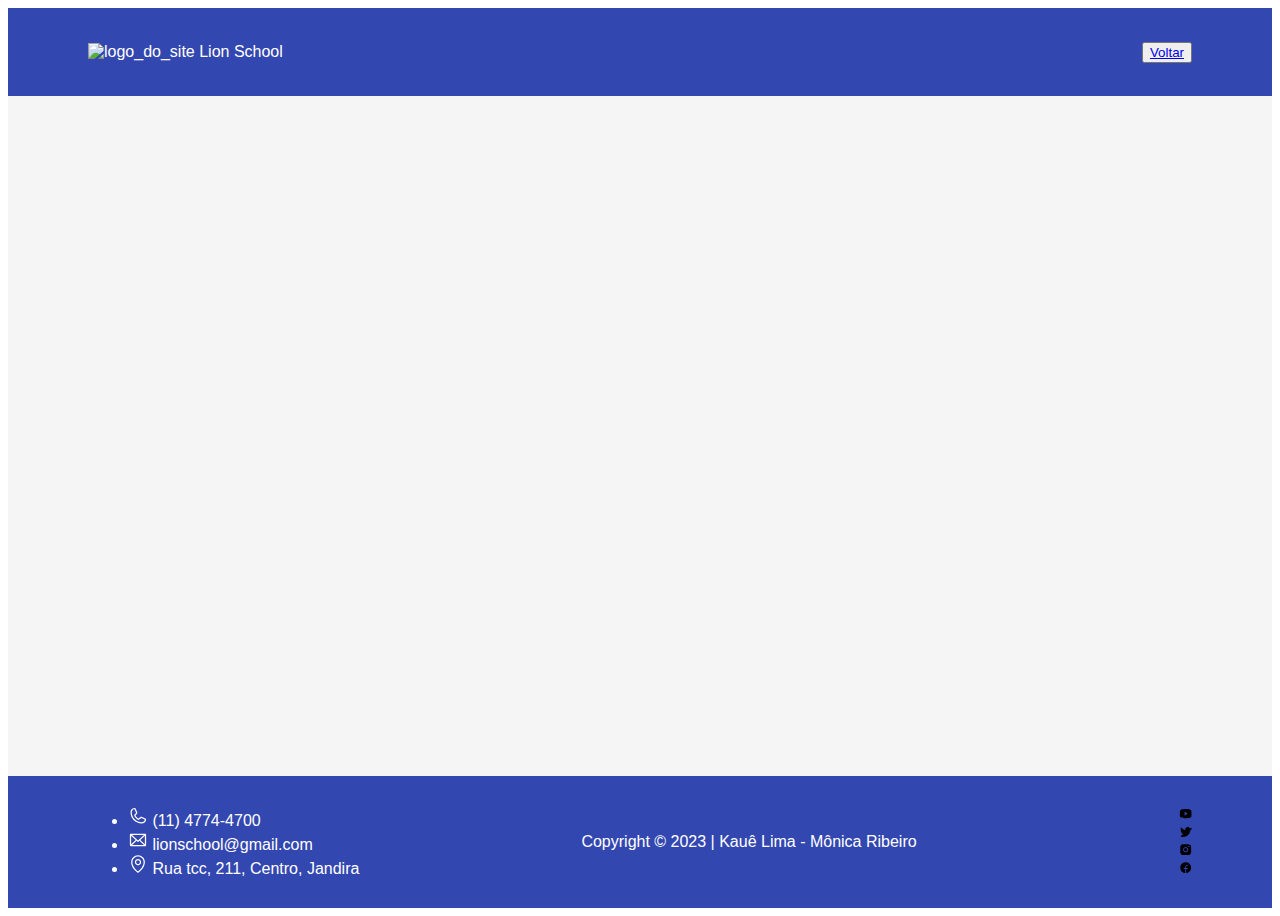
==== aluno.html @ a7dbc966 "ajustes feitos" ====
<!DOCTYPE html>
<html lang="pt-br">

<head>
    <meta charset="UTF-8">
    <meta http-equiv="X-UA-Compatible" content="IE=edge">
    <meta name="viewport" content="width=device-width, initial-scale=1.0">
    <link rel="stylesheet" href="./css/reset.css">
    <link rel="stylesheet" href="./css/style.css">
    <link rel="stylesheet" href="./css/navbar.css">
    <link rel="stylesheet" href="./css/main.css">
    <link rel="stylesheet" href="./css/footer.css">
    <link rel="stylesheet" href="./css/alunos.css">
    <link rel="stylesheet" href="./css/boletim.css">
    <script src="https://kit.fontawesome.com/c968ad7630.js" crossorigin="anonymous"></script>
    <script src="./js/index.js" type="module" defer></script>
    <script src="https://cdn.jsdelivr.net/npm/chart.js" type="module" defer></script>
    <title>Lion School - Aluno</title>
</head>

<body>
    <nav>
        <div class="logo">
            <img src="./img/logo-image.png" alt="logo_do_site">
            <span>Lion School</span>
        </div>

        <button type="button">
            <a href="./turma.html" id="button_voltar">
                <i class="fa-solid fa-share-from-square"></i>
                <span>Voltar</span>
            </a>
        </button>
    </nav>

    <main>
        <div class="boletim_aluno" id="boletim_aluno">
            <div class="aluno_profile" id="aluno_profile">
            </div>
            <div class="chart-area" id="chart-area">
                <canvas id="myChart" style="width:500px; height: 400px; display: flex;"></canvas>
            </div>
        </div>
    </main>

    <footer>
        <ul class="contact">
            <li>
                <svg width="20" height="20" viewBox="0 0 20 20" fill="none" xmlns="http://www.w3.org/2000/svg">
                    <path
                        d="M17.3727 12.3797L13.6922 10.7305L13.682 10.7258C13.491 10.6441 13.2825 10.6113 13.0756 10.6304C12.8687 10.6495 12.6698 10.7198 12.4969 10.8352C12.4765 10.8486 12.457 10.8632 12.4383 10.8789L10.5367 12.5C9.33204 11.9148 8.08829 10.6805 7.50313 9.4914L9.12657 7.56093C9.14219 7.5414 9.15704 7.52187 9.1711 7.50078C9.28394 7.32836 9.35239 7.13071 9.37039 6.92544C9.38838 6.72017 9.35534 6.51363 9.27423 6.32421V6.31484L7.62032 2.62812C7.51309 2.38067 7.3287 2.17454 7.09468 2.04049C6.86067 1.90645 6.58958 1.85168 6.32188 1.88437C5.26326 2.02367 4.29155 2.54356 3.58824 3.34694C2.88492 4.15032 2.49809 5.18225 2.50001 6.24999C2.50001 12.4531 7.54688 17.5 13.75 17.5C14.8177 17.5019 15.8497 17.1151 16.6531 16.4118C17.4564 15.7084 17.9763 14.7367 18.1156 13.6781C18.1484 13.4105 18.0937 13.1395 17.9598 12.9055C17.8259 12.6715 17.62 12.487 17.3727 12.3797ZM13.75 16.25C11.0987 16.2471 8.55687 15.1926 6.68214 13.3179C4.8074 11.4431 3.7529 8.90127 3.75001 6.24999C3.74707 5.4871 4.02192 4.74921 4.52324 4.17414C5.02456 3.59907 5.71806 3.22614 6.47423 3.12499C6.47392 3.12811 6.47392 3.13125 6.47423 3.13437L8.11485 6.80624L6.50001 8.73906C6.48362 8.75792 6.46873 8.77803 6.45548 8.79921C6.33791 8.97962 6.26894 9.18733 6.25525 9.40223C6.24157 9.61713 6.28362 9.83191 6.37735 10.0258C7.08516 11.4734 8.54376 12.9211 10.007 13.6281C10.2023 13.721 10.4184 13.7616 10.634 13.746C10.8497 13.7304 11.0576 13.6591 11.2375 13.5391C11.2576 13.5255 11.2769 13.5109 11.2953 13.4953L13.1945 11.875L16.8664 13.5195C16.8664 13.5195 16.8727 13.5195 16.875 13.5195C16.7751 14.2768 16.4027 14.9717 15.8275 15.4742C15.2524 15.9768 14.5138 16.2526 13.75 16.25Z"
                        fill="white" />
                </svg>
                <span>(11) 4774-4700</span>
            </li>

            <li>
                <svg width="20" height="20" viewBox="0 0 20 20" fill="none" xmlns="http://www.w3.org/2000/svg">
                    <path
                        d="M17.5 3.75H2.5C2.33424 3.75 2.17527 3.81585 2.05806 3.93306C1.94085 4.05027 1.875 4.20924 1.875 4.375V15C1.875 15.3315 2.0067 15.6495 2.24112 15.8839C2.47554 16.1183 2.79348 16.25 3.125 16.25H16.875C17.2065 16.25 17.5245 16.1183 17.7589 15.8839C17.9933 15.6495 18.125 15.3315 18.125 15V4.375C18.125 4.20924 18.0592 4.05027 17.9419 3.93306C17.8247 3.81585 17.6658 3.75 17.5 3.75ZM10 10.4023L4.10703 5H15.893L10 10.4023ZM7.71172 10L3.125 14.2039V5.79609L7.71172 10ZM8.63672 10.8477L9.57422 11.7109C9.68953 11.8168 9.84035 11.8755 9.99687 11.8755C10.1534 11.8755 10.3042 11.8168 10.4195 11.7109L11.357 10.8477L15.8883 15H4.10703L8.63672 10.8477ZM12.2883 10L16.875 5.79531V14.2047L12.2883 10Z"
                        fill="white" />
                </svg>
                <span>lionschool@gmail.com</span>
            </li>

            <li>
                <svg width="20" height="20" viewBox="0 0 20 20" fill="none" xmlns="http://www.w3.org/2000/svg">
                    <path
                        d="M10 5C9.38193 5 8.77775 5.18328 8.26384 5.52666C7.74994 5.87004 7.3494 6.3581 7.11288 6.92911C6.87635 7.50013 6.81447 8.12847 6.93505 8.73466C7.05562 9.34085 7.35325 9.89767 7.79029 10.3347C8.22733 10.7717 8.78415 11.0694 9.39034 11.19C9.99653 11.3105 10.6249 11.2486 11.1959 11.0121C11.7669 10.7756 12.255 10.3751 12.5983 9.86116C12.9417 9.34725 13.125 8.74307 13.125 8.125C13.125 7.2962 12.7958 6.50134 12.2097 5.91529C11.6237 5.32924 10.8288 5 10 5ZM10 10C9.62916 10 9.26665 9.89003 8.95831 9.68401C8.64996 9.47798 8.40964 9.18514 8.26773 8.84253C8.12581 8.49992 8.08868 8.12292 8.16103 7.75921C8.23337 7.39549 8.41195 7.0614 8.67417 6.79917C8.9364 6.53695 9.27049 6.35837 9.63421 6.28603C9.99792 6.21368 10.3749 6.25081 10.7175 6.39273C11.0601 6.53464 11.353 6.77496 11.559 7.08331C11.765 7.39165 11.875 7.75416 11.875 8.125C11.875 8.62228 11.6775 9.09919 11.3258 9.45083C10.9742 9.80246 10.4973 10 10 10ZM10 1.25C8.17727 1.25207 6.42979 1.97706 5.14092 3.26592C3.85206 4.55479 3.12707 6.30227 3.125 8.125C3.125 10.5781 4.25859 13.1781 6.40625 15.6445C7.37127 16.759 8.45739 17.7626 9.64453 18.6367C9.74962 18.7103 9.87482 18.7498 10.0031 18.7498C10.1314 18.7498 10.2566 18.7103 10.3617 18.6367C11.5467 17.7623 12.6307 16.7587 13.5938 15.6445C15.7383 13.1781 16.875 10.5781 16.875 8.125C16.8729 6.30227 16.1479 4.55479 14.8591 3.26592C13.5702 1.97706 11.8227 1.25207 10 1.25ZM10 17.3438C8.70859 16.3281 4.375 12.5977 4.375 8.125C4.375 6.63316 4.96763 5.20242 6.02252 4.14752C7.07742 3.09263 8.50816 2.5 10 2.5C11.4918 2.5 12.9226 3.09263 13.9775 4.14752C15.0324 5.20242 15.625 6.63316 15.625 8.125C15.625 12.5961 11.2914 16.3281 10 17.3438Z"
                        fill="white" />
                </svg>
                <span>Rua tcc, 211, Centro, Jandira</span>
            </li>
        </ul>

        <span class="developers"> Copyright © 2023 | Kauê Lima - Mônica Ribeiro </span>

        <ul class="social-container">
            <a href="#">
                <svg viewBox="0 0 32 32" xmlns="http://www.w3.org/2000/svg">
                    <path
                        d="M29.2913 8.69C29.1735 8.22919 28.9478 7.80298 28.6329 7.44654C28.318 7.09011 27.9228 6.81366 27.48 6.64C23.195 4.985 16.375 5 16 5C15.625 5 8.805 4.985 4.52 6.64C4.0772 6.81366 3.68204 7.09011 3.36712 7.44654C3.05219 7.80298 2.82653 8.22919 2.70875 8.69C2.385 9.9375 2 12.2175 2 16C2 19.7825 2.385 22.0625 2.70875 23.31C2.82636 23.771 3.05194 24.1975 3.36687 24.5542C3.68181 24.9108 4.07706 25.1875 4.52 25.3613C8.625 26.945 15.05 27 15.9175 27H16.0825C16.95 27 23.3787 26.945 27.48 25.3613C27.9229 25.1875 28.3182 24.9108 28.6331 24.5542C28.9481 24.1975 29.1736 23.771 29.2913 23.31C29.615 22.06 30 19.7825 30 16C30 12.2175 29.615 9.9375 29.2913 8.69ZM20.2775 16.4163L14.2775 20.4163C14.2022 20.4665 14.1146 20.4954 14.0242 20.4997C13.9338 20.5041 13.8438 20.4839 13.764 20.4411C13.6842 20.3984 13.6175 20.3348 13.571 20.2571C13.5245 20.1794 13.4999 20.0905 13.5 20V12C13.4999 11.9095 13.5245 11.8206 13.571 11.7429C13.6175 11.6652 13.6842 11.6016 13.764 11.5589C13.8438 11.5161 13.9338 11.4959 14.0242 11.5003C14.1146 11.5046 14.2022 11.5335 14.2775 11.5838L20.2775 15.5838C20.3461 15.6294 20.4023 15.6913 20.4412 15.7639C20.4801 15.8365 20.5005 15.9176 20.5005 16C20.5005 16.0824 20.4801 16.1635 20.4412 16.2361C20.4023 16.3087 20.3461 16.3706 20.2775 16.4163Z" />
                </svg>

            </a>
            <a href="#">
                <svg viewBox="0 0 32 32" xmlns="http://www.w3.org/2000/svg">
                    <path
                        d="M30.7075 9.70749L26.97 13.445C26.215 22.1975 18.8338 29 10 29C8.185 29 6.68875 28.7125 5.5525 28.145C4.63625 27.6862 4.26125 27.195 4.1675 27.055C4.08391 26.9296 4.02972 26.787 4.009 26.6377C3.98828 26.4885 4.00155 26.3365 4.04783 26.1931C4.0941 26.0497 4.17219 25.9186 4.27625 25.8096C4.3803 25.7006 4.50764 25.6166 4.64875 25.5637C4.68125 25.5512 7.67875 24.4 9.5825 22.2087C8.52673 21.3407 7.6051 20.3214 6.8475 19.1837C5.2975 16.8825 3.5625 12.885 4.0975 6.91124C4.11446 6.72142 4.1853 6.5404 4.30169 6.38949C4.41808 6.23859 4.57517 6.12408 4.75445 6.05946C4.93373 5.99484 5.12775 5.9828 5.31365 6.02474C5.49955 6.06669 5.66959 6.16089 5.80375 6.29624C5.8475 6.33999 9.96375 10.4337 14.9963 11.7612V11C14.9943 10.2017 15.1522 9.41116 15.4604 8.67482C15.7687 7.93849 16.2212 7.27128 16.7913 6.71249C17.3449 6.15964 18.0036 5.72329 18.7286 5.42917C19.4536 5.13504 20.2302 4.98911 21.0125 4.99999C22.062 5.01034 23.0909 5.29205 23.9992 5.81774C24.9076 6.34343 25.6644 7.09521 26.1963 7.99999H30C30.1979 7.99983 30.3914 8.05839 30.556 8.16827C30.7206 8.27814 30.8489 8.43437 30.9246 8.6172C31.0004 8.80002 31.0202 9.00121 30.9815 9.19529C30.9429 9.38938 30.8475 9.56763 30.7075 9.70749Z" />
                </svg>

            </a>
            <a href="#">
                <svg viewBox="0 0 32 32" xmlns="http://www.w3.org/2000/svg">
                    <path
                        d="M22 3H10C8.14409 3.00199 6.36477 3.74012 5.05245 5.05245C3.74012 6.36477 3.00199 8.14409 3 10V22C3.00199 23.8559 3.74012 25.6352 5.05245 26.9476C6.36477 28.2599 8.14409 28.998 10 29H22C23.8559 28.998 25.6352 28.2599 26.9476 26.9476C28.2599 25.6352 28.998 23.8559 29 22V10C28.998 8.14409 28.2599 6.36477 26.9476 5.05245C25.6352 3.74012 23.8559 3.00199 22 3ZM16 22C14.8133 22 13.6533 21.6481 12.6666 20.9888C11.6799 20.3295 10.9108 19.3925 10.4567 18.2961C10.0026 17.1997 9.88378 15.9933 10.1153 14.8295C10.3468 13.6656 10.9182 12.5965 11.7574 11.7574C12.5965 10.9182 13.6656 10.3468 14.8295 10.1153C15.9933 9.88378 17.1997 10.0026 18.2961 10.4567C19.3925 10.9108 20.3295 11.6799 20.9888 12.6666C21.6481 13.6533 22 14.8133 22 16C21.9983 17.5908 21.3657 19.116 20.2408 20.2408C19.116 21.3657 17.5908 21.9983 16 22ZM23.5 10C23.2033 10 22.9133 9.91203 22.6666 9.7472C22.42 9.58238 22.2277 9.34811 22.1142 9.07403C22.0007 8.79994 21.9709 8.49834 22.0288 8.20736C22.0867 7.91639 22.2296 7.64912 22.4393 7.43934C22.6491 7.22956 22.9164 7.0867 23.2074 7.02882C23.4983 6.97094 23.7999 7.00065 24.074 7.11418C24.3481 7.22771 24.5824 7.41997 24.7472 7.66664C24.912 7.91332 25 8.20333 25 8.5C25 8.89782 24.842 9.27936 24.5607 9.56066C24.2794 9.84196 23.8978 10 23.5 10ZM20 16C20 16.7911 19.7654 17.5645 19.3259 18.2223C18.8864 18.8801 18.2616 19.3928 17.5307 19.6955C16.7998 19.9983 15.9956 20.0775 15.2196 19.9231C14.4437 19.7688 13.731 19.3878 13.1716 18.8284C12.6122 18.269 12.2312 17.5563 12.0769 16.7804C11.9225 16.0044 12.0017 15.2002 12.3045 14.4693C12.6072 13.7384 13.1199 13.1136 13.7777 12.6741C14.4355 12.2346 15.2089 12 16 12C17.0609 12 18.0783 12.4214 18.8284 13.1716C19.5786 13.9217 20 14.9391 20 16Z" />
                </svg>

            </a>
            <a href="#">
                <svg viewBox="0 0 32 32" xmlns="http://www.w3.org/2000/svg">
                    <path
                        d="M29 16C28.9959 19.1773 27.8302 22.2434 25.7224 24.6208C23.6145 26.9982 20.7102 28.5228 17.5563 28.9075C17.486 28.9154 17.4149 28.9084 17.3476 28.8869C17.2803 28.8653 17.2183 28.8298 17.1657 28.7825C17.1132 28.7353 17.0712 28.6774 17.0427 28.6128C17.0141 28.5481 16.9996 28.4782 17 28.4075V19H20C20.1371 19.0003 20.2728 18.9724 20.3986 18.9181C20.5245 18.8637 20.6378 18.7841 20.7316 18.6841C20.8254 18.5841 20.8976 18.4659 20.9438 18.3368C20.9899 18.2077 21.0091 18.0705 21 17.9337C20.9779 17.6766 20.8593 17.4374 20.668 17.2641C20.4766 17.0909 20.2268 16.9965 19.9688 17H17V14C17 13.4696 17.2107 12.9609 17.5858 12.5858C17.9609 12.2107 18.4696 12 19 12H21C21.1371 12.0003 21.2728 11.9724 21.3986 11.9181C21.5245 11.8637 21.6378 11.7841 21.7316 11.6841C21.8254 11.5841 21.8976 11.4659 21.9438 11.3368C21.9899 11.2077 22.0091 11.0705 22 10.9337C21.9779 10.6762 21.8589 10.4366 21.667 10.2633C21.4752 10.09 21.2248 9.99589 20.9663 10H19C17.9391 10 16.9217 10.4214 16.1716 11.1716C15.4214 11.9217 15 12.9391 15 14V17H12C11.8629 16.9997 11.7272 17.0276 11.6014 17.0819C11.4755 17.1363 11.3622 17.2159 11.2684 17.3159C11.1746 17.4159 11.1024 17.5341 11.0562 17.6632C11.0101 17.7923 10.9909 17.9295 11 18.0662C11.0221 18.3238 11.1411 18.5634 11.333 18.7367C11.5248 18.91 11.7753 19.0041 12.0338 19H15V28.41C15.0004 28.4806 14.9859 28.5504 14.9574 28.615C14.9289 28.6795 14.8871 28.7373 14.8347 28.7845C14.7823 28.8317 14.7204 28.8673 14.6533 28.889C14.5861 28.9106 14.5151 28.9178 14.445 28.91C11.2067 28.5156 8.23446 26.9199 6.1166 24.4386C3.99873 21.9573 2.88961 18.7713 3.00875 15.5112C3.25875 8.76125 8.72625 3.27375 15.4813 3.01125C17.2301 2.94351 18.9747 3.22919 20.6106 3.8512C22.2465 4.47322 23.7401 5.4188 25.0022 6.63137C26.2643 7.84394 27.2688 9.2986 27.9557 10.9083C28.6426 12.5181 28.9978 14.2498 29 16Z" />
                </svg>
            </a>
        </ul>
    </footer>
</body>

</html>
---- css/style.css ----
:root {
    --primary-color: #3347b0;
    --second-color: #E5B657;
    --background-color: #f5f5f5;
  
    font-family: 'Roboto', sans-serif;
    font-size: 62.5%;
    color: #fff;
  }
  
  body {
    height: 100vh;
  
    font-size: 1.6rem;
  }
  
  nav {
    height: 8.8rem;
    max-width: 100vw;
  
    padding-inline: 8rem;
  
    display: flex;
    justify-content: space-between;
    align-items: center;
  
    background-color: var(--primary-color);
  }
  
  main {
    height: calc(100vh - 22rem);
    background-color: var(--background-color);
  }
  
  footer {
    height: 13.2rem;
    padding-inline: 8rem;
  
    display: flex;
    align-items: center;
    justify-content: space-between;
  
    background-color: var(--primary-color);
  }
---- css/alunos.css ----
.turma{
  height: 100%;

  display: flex;
  flex-direction: column;
  align-items: center;
}

.title_curso{
  display: flex;
  padding-top: 10px;

  font-size: 4rem;
  font-weight: bold;

  color: var(--primary-color);
}

.alunos {
  display: flex;
  height: 100%;
  justify-content: center;
  align-items: center;
  gap: 3rem;
}

.card_aluno {
  width: 200px;
  height: 300px;
  display: flex;
  flex-direction: column;
  align-items: center;
  justify-content: center;
  text-align: center;
}

.cardAluno_finalizado{
  background-color: var(--second-color);
}

.cardAluno_cursando{
  background-color: var(--primary-color);
}

.card_aluno img {
  width: 200px;
  height: 200px;
}

.card_aluno:hover {
  background-color: #797db8;
}

.status {
  width: 100%;
  height: 50px;

  display: flex;
  justify-content: space-around;
  align-items: center;
  gap: 22%;

  background: #BCC2E5;
  color: var(--primary-color);
}

#main {
  flex-direction: column;
}

.cursando{
  width: 20px;
  height: 20px;
  background-color: var(--primary-color);
  box-shadow: 0px 0px 8px rgba(0, 0, 0, 0.5);
}

.finalizado{
  width: 20px;
  height: 20px;
  background-color: var(--second-color);
  box-shadow: 0px 0px 8px rgba(0, 0, 0, 0.5);
}
.legenda{
  display: flex;
  gap: 20px; 
  
  font-weight: 500;
  font-size: 16px;
}

.legenda li{
  display: flex;
  gap: 5px;

  font-weight: 500;
  font-size: 16px;
}
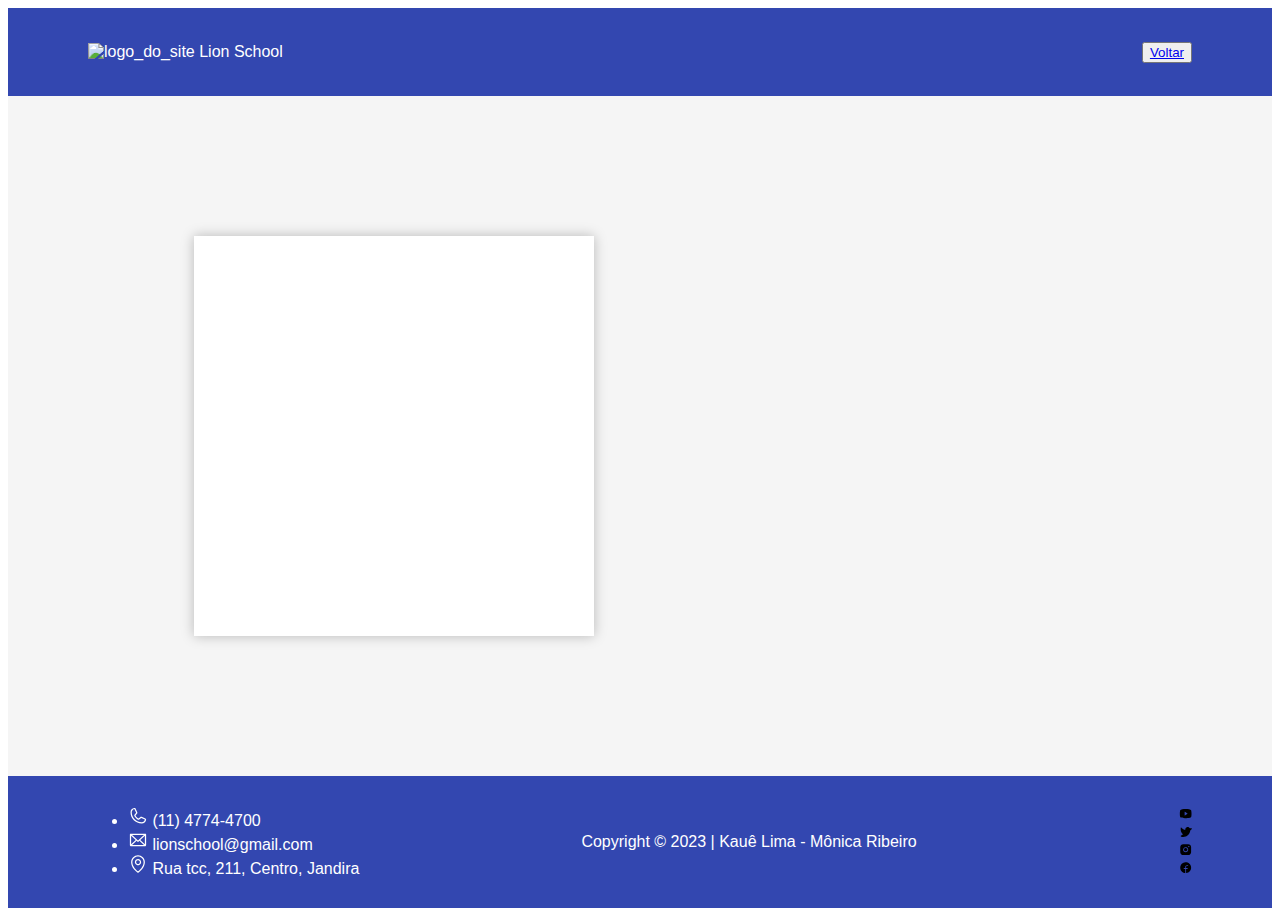
==== commit 25925ead: "responsividade inserida" ====
--- a/aluno.html
+++ b/aluno.html
@@ -38,7 +38,7 @@
             <div class="aluno_profile" id="aluno_profile">
             </div>
             <div class="chart-area" id="chart-area">
-                <canvas id="myChart" style="width:500px; height: 400px; display: flex;"></canvas>
+                <canvas class="myChart" id="myChart"></canvas>
             </div>
         </div>
     </main>
--- a/css/main.css
+++ b/css/main.css
@@ -0,0 +1,175 @@
+.home {
+    height: 100%;
+    padding-inline: 10rem;
+    display: flex;
+    justify-content: space-between;
+    align-items: center;
+    gap: 1.6rem;
+}
+
+.devices {
+    max-width: 70rem;
+    display: flex;
+    flex-direction: column;
+    justify-content: center;
+    align-items: center;
+    gap: 4.2rem;
+}
+
+.devices h1 {
+    font-size: 4.8rem;
+    font-weight: 300;
+    line-height: 5.6rem;
+    text-align: center;
+    color: #000000;
+}
+
+.cor_diferente {
+    font-weight: 700;
+}
+
+.devices h1 span {
+    color: var(--primary-color);
+}
+
+.devices img {
+    width: 100%;
+    height: 100%;
+    max-height: 28rem;
+    max-width: 46.2rem;
+    object-fit: contain;
+}
+
+.side-image {
+    width: 100%;
+    max-width: 49.4rem;
+    max-height: 49.4rem;
+    display: flex;
+    align-items: center;
+    justify-content: center;
+}
+
+.side-image img {
+    width: 50%;
+    height: 50%;
+    object-fit: contain;
+}
+
+.courses {
+    width: 30%;
+    display: flex;
+    flex-direction: column;
+    justify-content: center;
+    align-items: center;
+    gap: 30px;
+}
+
+.buttonCurso {
+    width: 400px;
+    height: 200px;
+    display: flex;
+    align-items: center;
+    justify-content: center;
+    gap: 12px;
+    font-size: 40px;
+    font-weight: 500;
+    color: #fff;
+    border: none;
+    border: 1px solid #000000;
+    box-shadow: 12px 12px 4px rgba(51, 71, 176, 0.5);
+    background-color: var(--primary-color);
+}
+
+.buttonCurso:hover {
+    border: 2px solid #fff;
+}
+
+.buttonCurso img {
+    width: 50px;
+    height: 50px;
+}
+
+main {
+    display: flex;
+    justify-content: center;
+    align-items: center;
+}
+
+.card_aluno {
+    width: 200px;
+    height: 300px;
+    display: flex;
+    flex-direction: column;
+    align-items: center;
+    justify-content: center;
+    text-align: center;
+    background-color: var(--primary-color);
+}
+
+.card_aluno img {
+    width: 200px;
+    height: 200px;
+}
+
+.card_aluno:hover {
+    background-color: #797db8;
+}
+
+.alunos {
+    display: block;
+    align-items: center;
+    gap: 5rem;
+    height: 100%;
+}
+
+@media(max-width:640px) {
+    nav {
+        display: flex;
+        justify-content: space-around;
+        gap: 60px;
+    }
+    .home {
+        height: 100%;
+        display: flex;
+        flex-direction: column;
+        justify-content: space-evenly;
+        padding: 20px;
+    }
+    .side-image {
+        width: 60%;
+        height: 60%;
+    }
+    .side-image {
+        display: none;
+    }
+    .buttonCurso {
+        height: 100px;
+        width: 200px;
+    }
+    main {
+        height: 75%;
+    }
+    footer {
+        width: 100%;
+        display: flex;
+        flex-direction: column;
+        align-items: center;
+        justify-content: center;
+        font-size: 1rem;
+    }
+    .social-container {
+        display: none;
+    }
+    #contact {
+        display: none
+    }
+    #social {
+        display: none;
+    }
+    .devices {
+        display: flex;
+    }
+    .devices img {
+        display: none;
+    }
+}--- a/css/alunos.css
+++ b/css/alunos.css
@@ -1,98 +1,174 @@
-.turma{
-  height: 100%;
-
-  display: flex;
-  flex-direction: column;
-  align-items: center;
+.turma {
+    height: 100%;
+    display: flex;
+    flex-direction: column;
+    align-items: center;
 }
 
-.title_curso{
-  display: flex;
-  padding-top: 10px;
-
-  font-size: 4rem;
-  font-weight: bold;
-
-  color: var(--primary-color);
+.title_curso {
+    display: flex;
+    padding-top: 10px;
+    font-size: 4rem;
+    font-weight: bold;
+    color: var(--primary-color);
 }
 
 .alunos {
-  display: flex;
-  height: 100%;
-  justify-content: center;
-  align-items: center;
-  gap: 3rem;
+    display: flex;
+    height: 100%;
+    flex-wrap: wrap;
+    justify-content: center;
+    align-items: center;
+    gap: 3rem;
 }
 
 .card_aluno {
-  width: 200px;
-  height: 300px;
-  display: flex;
-  flex-direction: column;
-  align-items: center;
-  justify-content: center;
-  text-align: center;
+    width: 200px;
+    height: 300px;
+    display: flex;
+    flex-direction: column;
+    align-items: center;
+    justify-content: center;
+    text-align: center;
 }
 
-.cardAluno_finalizado{
-  background-color: var(--second-color);
+.cardAluno_finalizado {
+    background-color: var(--second-color);
 }
 
-.cardAluno_cursando{
-  background-color: var(--primary-color);
+.cardAluno_cursando {
+    background-color: var(--primary-color);
 }
 
 .card_aluno img {
-  width: 200px;
-  height: 200px;
+    width: 200px;
+    height: 200px;
 }
 
 .card_aluno:hover {
-  background-color: #797db8;
+    background-color: #797db8;
 }
 
 .status {
-  width: 100%;
-  height: 50px;
-
-  display: flex;
-  justify-content: space-around;
-  align-items: center;
-  gap: 22%;
-
-  background: #BCC2E5;
-  color: var(--primary-color);
+    width: 100%;
+    height: 50px;
+    display: flex;
+    justify-content: space-around;
+    align-items: center;
+    gap: 22%;
+    background: #BCC2E5;
+    color: var(--primary-color);
 }
 
 #main {
-  flex-direction: column;
+    flex-direction: column;
 }
 
-.cursando{
-  width: 20px;
-  height: 20px;
-  background-color: var(--primary-color);
-  box-shadow: 0px 0px 8px rgba(0, 0, 0, 0.5);
+.cursando {
+    width: 20px;
+    height: 20px;
+    background-color: var(--primary-color);
+    box-shadow: 0px 0px 8px rgba(0, 0, 0, 0.5);
 }
 
-.finalizado{
-  width: 20px;
-  height: 20px;
-  background-color: var(--second-color);
-  box-shadow: 0px 0px 8px rgba(0, 0, 0, 0.5);
-}
-.legenda{
-  display: flex;
-  gap: 20px; 
-  
-  font-weight: 500;
-  font-size: 16px;
+.finalizado {
+    width: 20px;
+    height: 20px;
+    background-color: var(--second-color);
+    box-shadow: 0px 0px 8px rgba(0, 0, 0, 0.5);
 }
 
-.legenda li{
-  display: flex;
-  gap: 5px;
+.legenda {
+    display: flex;
+    gap: 20px;
+    font-weight: 500;
+    font-size: 16px;
+}
 
-  font-weight: 500;
-  font-size: 16px;
+.legenda li {
+    display: flex;
+    gap: 5px;
+    font-weight: 500;
+    font-size: 16px;
+}
+
+@media(max-width:640px) {
+    nav {
+        display: flex;
+        justify-content: space-around;
+        gap: 75px;
+    }
+    main {
+        height: 90%;
+    }
+    .turma {
+        width: 100%;
+        height: 95%;
+        justify-content: space-evenly;
+        align-items: center;
+    }
+    .status {
+        display: flex;
+        height: 60px;
+    }
+    .cursando {
+        width: 10px;
+        height: 10px;
+    }
+    .finalizado {
+        width: 10px;
+        height: 10px;
+    }
+    .legenda {
+        display: flex;
+        flex-direction: column;
+        gap: 0;
+    }
+    .title_curso {
+        width: 70%;
+        display: flex;
+        align-items: center;
+        font-size: 3rem;
+    }
+    footer {
+        display: flex;
+        align-items: center;
+        justify-content: center;
+        font-size: 1rem;
+        height: 100px;
+    }
+    .social-container {
+        display: none;
+    }
+    .contact {
+        display: none;
+    }
+    #social {
+        display: none;
+    }
+    .alunos {
+        display: flex;
+        flex-direction: column;
+        align-items: flex-start;
+        justify-content: start;
+        flex-wrap: nowrap;
+        height: 70%;
+        overflow-y: scroll;
+    }
+    #aluno_profile>img {
+        width: 200PX;
+        height: fit-content;
+    }
+    #aluno_profile>span {
+        font-size: 1.3rem;
+    }
+    .myChart {
+        display: flex;
+        width: 90px;
+        height: 100px;
+    }
+    /* .chart_area {
+        display: flex;
+        width: 20%;
+    } */
 }--- a/css/boletim.css
+++ b/css/boletim.css
@@ -0,0 +1,48 @@
+.aluno_profile {
+    display: flex;
+    align-items: center;
+    justify-content: center;
+    flex-direction: column;
+    width: 400px;
+    height: 100%;
+    font-size: 18px;
+    font-weight: 500;
+    background: #FFFFFF;
+    box-shadow: 0px 0px 12px rgba(0, 0, 0, 0.25);
+    color: var(--primary-color);
+}
+
+.aluno_profile img {
+    width: 350px;
+    height: 350px;
+}
+
+.boletim_aluno {
+    display: flex;
+    height: 400px;
+    justify-content: center;
+    align-items: center;
+    flex-direction: row;
+    gap: 15vw;
+}
+
+@media( max-width:640px) {
+    main {
+        display: flex;
+        justify-content: start;
+        height: 100%;
+        align-items: center;
+    }
+    .boletim_aluno {
+        width: 100%;
+        height: 60%;
+        display: flex;
+        justify-content: space-evenly;
+        flex-direction: column;
+        align-items: center;
+    }
+    .aluno_profile {
+        width: fit-content;
+        height: fit-content;
+    }
+}